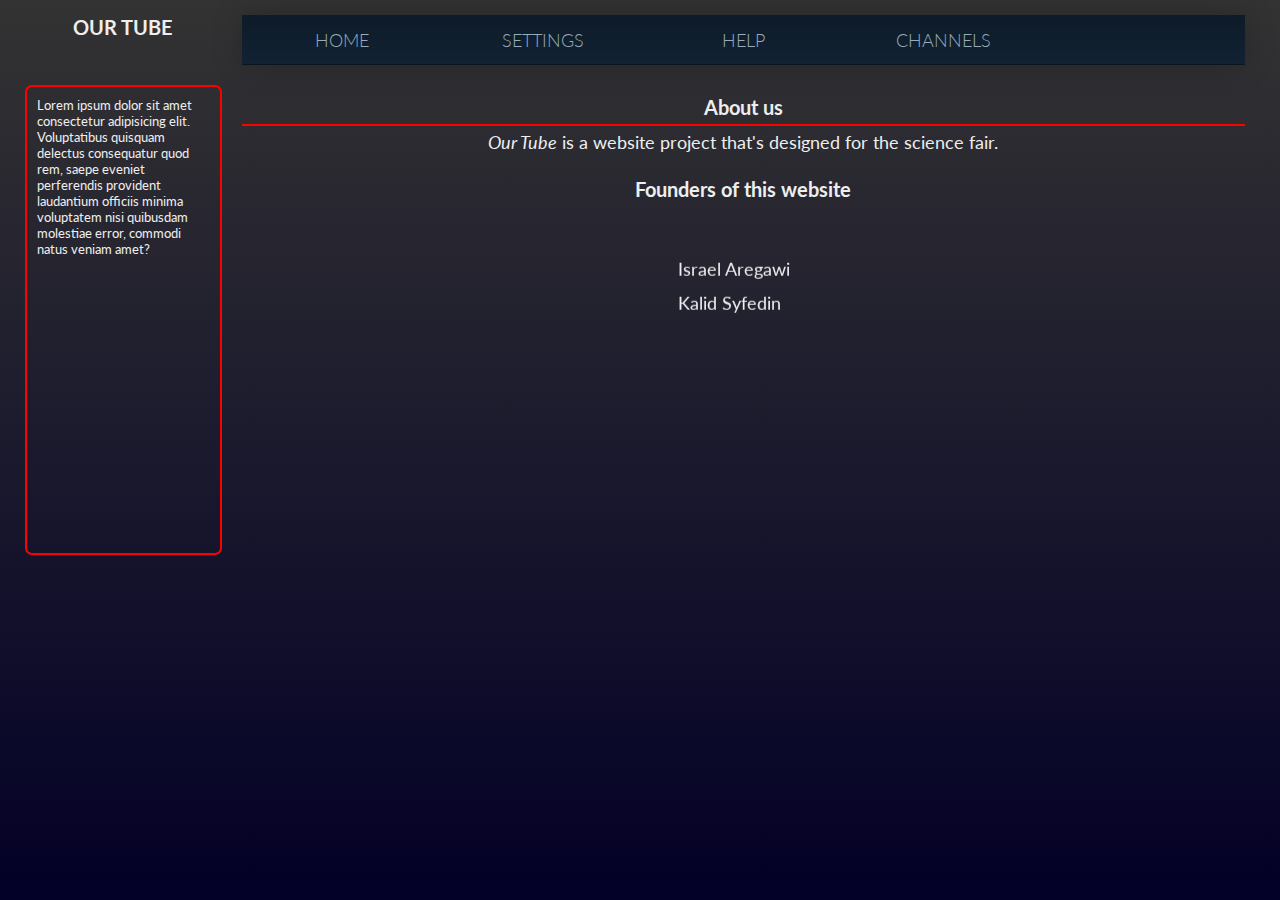
==== html/about.html @ a61b6b16 "initial commit" ====
<!DOCTYPE html>
<html lang="en">

<head>
    <meta charset="UTF-8">
    <meta http-equiv="X-UA-Compatible" content="IE=edge">
    <meta name="viewport" content="width=device-width, initial-scale=1.0">
    <link rel="stylesheet" href="/css/style_about.css">
    <title>About us</title>
</head>

<body>
    <div class="parent">
        <div class="div1"><H1>OUR TUBE</H1></div>
        <div class="div2">
            <header id="header">
                <nav class="links" style="--items: 5;">
                    <a href="/index.html">HOME</a>
                    <a href="#">SETTINGS</a>
                    <a href="#">HELP</a>
                    <a href="#">CHANNELS</a>
                    <span class="line"></span>
                </nav>
            </header>
        </div>
        <div class="div3">
            <p style="font-size: small;">Lorem ipsum dolor sit amet consectetur adipisicing elit. Voluptatibus quisquam
                delectus consequatur quod rem, saepe eveniet perferendis provident laudantium officiis minima voluptatem
                nisi quibusdam molestiae error, commodi natus veniam amet?</p>
        </div>
        <div class="div4">

            <h1>About us</h1>
            <hr style="height:2px;border-width:0;color:rgb(255, 0, 0);background-color:rgb(255, 0, 0)">
            <p><em>Our Tube</em> is a website project that's designed for the science fair. </p>
            <br>
            <br>
            <h1>Founders of this website</h1>
            <br>
            
            

<center></center>
<marquee width="13%" direction="up" height="100px">

            <p>Israel Aregawi</p>
            <br>
            <p>Kalid Syfedin</p>
            <br>
            <p>Hamdi Zuber</p>
            <br>
            <p>Abel Melese</p>
            <br>
            <p>Reyan Dawit</p>
            <br>
            <p>Haron Workeneh</p>
            </marquee>
            
        </div>
    </div>
</body>

</html>
---- css/style_about.css ----
@import url("https://fonts.googleapis.com/css2?family=Lato:ital,wght@0,100;0,300;0,400;0,700;0,900;1,100;1,300;1,400;1,700;1,900&display=swap");
body {
  background: linear-gradient(to top, rgb(3, 0, 39), #333);
  background-repeat: no-repeat;
  background-size: cover;
  background-attachment: fixed;
  font-family: "Lato", sans-serif;
  color: #fff;
  text-align: center;
}


.parent {
    display: grid;
    grid-template-columns: repeat(6, 1fr);
    grid-template-rows: repeat(7, 1fr);
    grid-column-gap: 0px;
    grid-row-gap: 0px;
    }
    
    .div1 { grid-area: 1 / 1 / 2 / 2;

        padding: 10px;
        margin: 5px;
    }
    .div2 { grid-area: 1 / 2 / 2 / 7;
        
        padding: 10px;
        margin: 5px;
    }
    .div3 { grid-area: 2 / 1 / 8 / 2;
        border: rgb(255 , 0 ,0 ) 2px solid;
        border-radius: 7px;
        padding: 10px;
        margin: 5px;
        text-align: left;
    }
    .div4 { grid-area: 2 / 2 / 8 / 7;

        padding: 10px;
        margin: 5px;
        text-align: center;
    }


    html,
body,
h1,
h2,
h3,
h4,
h5,
h6,
p,
li,
ol,
ul,
pre {
  margin: 0;
  padding: 0;
}
html,
body {
  min-height: 100%;
}

body {
  color: #eee;
  font-family: "Lato", sans-serif;
  font-size: 62.5%;
  padding: 0 20px;
  box-sizing: border-box;
}
code {
  background: #fff1;
  font-family: "Inconsolata", monospace;
  padding: 0.2em 0.4em;
}

p {
  font-size: large;
}

.content {
  background-color: #fff;
  border-radius: 8px;
  box-sizing: border-box;
  color: #666;
  font-size: 1.6em;
  line-height: 1.4em;
  margin: 20px auto;
  margin-top: 80px;
  padding: 20px;
  width: 100%;
  max-width: 800px;
}
.content ul {
  margin: 0.5em 2em;
  padding: 0;
}

#footer {
  background-color: #246c;
  background-image: linear-gradient(to bottom, transparent, #0009);
  border-top: 1px solid #fff3;
  box-shadow: inset 0 1px 0 #fff3, 0 0 32px #000;
  overflow: hidden;
  padding: 8px;
  position: fixed;
  left: 0;
  right: 0;
  bottom: 0;
  z-index: 9001;
}
#footer a {
  color: #85c6f6;
  padding: 1em 0;
  text-decoration: none;
}
#footer ul {
  display: flex;
  list-style: none;
  justify-content: center;
  font-size: 2em;
  font-weight: 300;
}
#footer ul li {
  padding: 0 0.5em;
}

/* Appearance */
.links {
  background-color: #123;
  background-image: linear-gradient(to bottom, #0003, transparent);
  border-bottom: 1px solid #0003;
  box-shadow: 0 0 32px #0003;
  font-size: 2em;
  font-weight: 300;
}
.links > a {
  color: #9ab;
  padding: 0.75em;
  text-align: center;
  text-decoration: none;
  transition: all 0.5s;
}
.links > a:hover {
  background: #ffffff06;
  color: #adf;
}
.links > .line {
  background: #68a;
  height: 1px;
  pointer-events: none;
}

/* The Magic */
#header {
  top: auto;
}
.links {
  display: grid;
  grid-template-columns: repeat(var(--items), 1fr);
  position: relative;
}
.links > .line {
  opacity: 0;
  transition: all 0.5s;
  position: absolute;
  bottom: 0;
  left: var(--left, calc(100% / var(--items) * (var(--index) - 1)));
  width: var(--width, calc(100% / var(--items)));
  --index: 0;
}
.links > a:hover ~ .line {
  opacity: 1;
}

.links > a:nth-of-type(1):hover ~ .line {
  --index: 1;
}
.links > a:nth-of-type(2):hover ~ .line {
  --index: 2;
}
.links > a:nth-of-type(3):hover ~ .line {
  --index: 3;
}
.links > a:nth-of-type(4):hover ~ .line {
  --index: 4;
}
.links > a:nth-of-type(5):hover ~ .line {
  --index: 5;
}
.links > a:nth-of-type(6):hover ~ .line {
  --index: 6;
}
.links > a:nth-of-type(7):hover ~ .line {
  --index: 7;
}
.links > a:nth-of-type(8):hover ~ .line {
  --index: 8;
}
.links > a:nth-of-type(9):hover ~ .line {
  --index: 9;
}
.links > a:nth-of-type(10):hover ~ .line {
  --index: 10;
}
.links > a:last-of-type:hover ~ .line {
  --index: var(--items);
}

a {
  color: #fff;
  text-decoration: underline;
  font-size: large;
  font-style: normal;
}
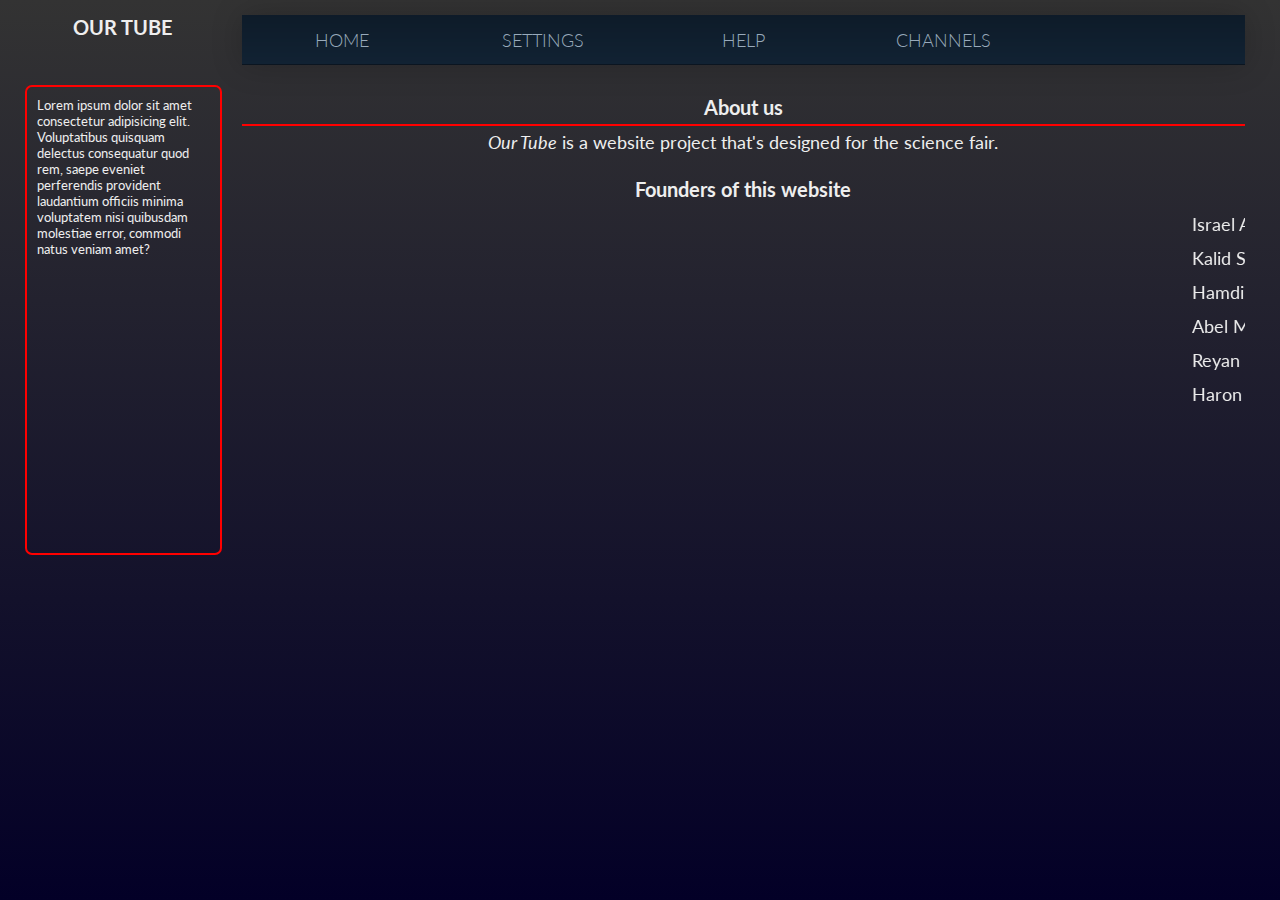
==== commit ce66833a: "Update about.html" ====
--- a/html/about.html
+++ b/html/about.html
@@ -41,7 +41,7 @@
             
 
 <center></center>
-<marquee width="13%" direction="up" height="100px">
+<marquee>
 
             <p>Israel Aregawi</p>
             <br>
@@ -60,4 +60,4 @@
     </div>
 </body>
 
-</html>+</html>
